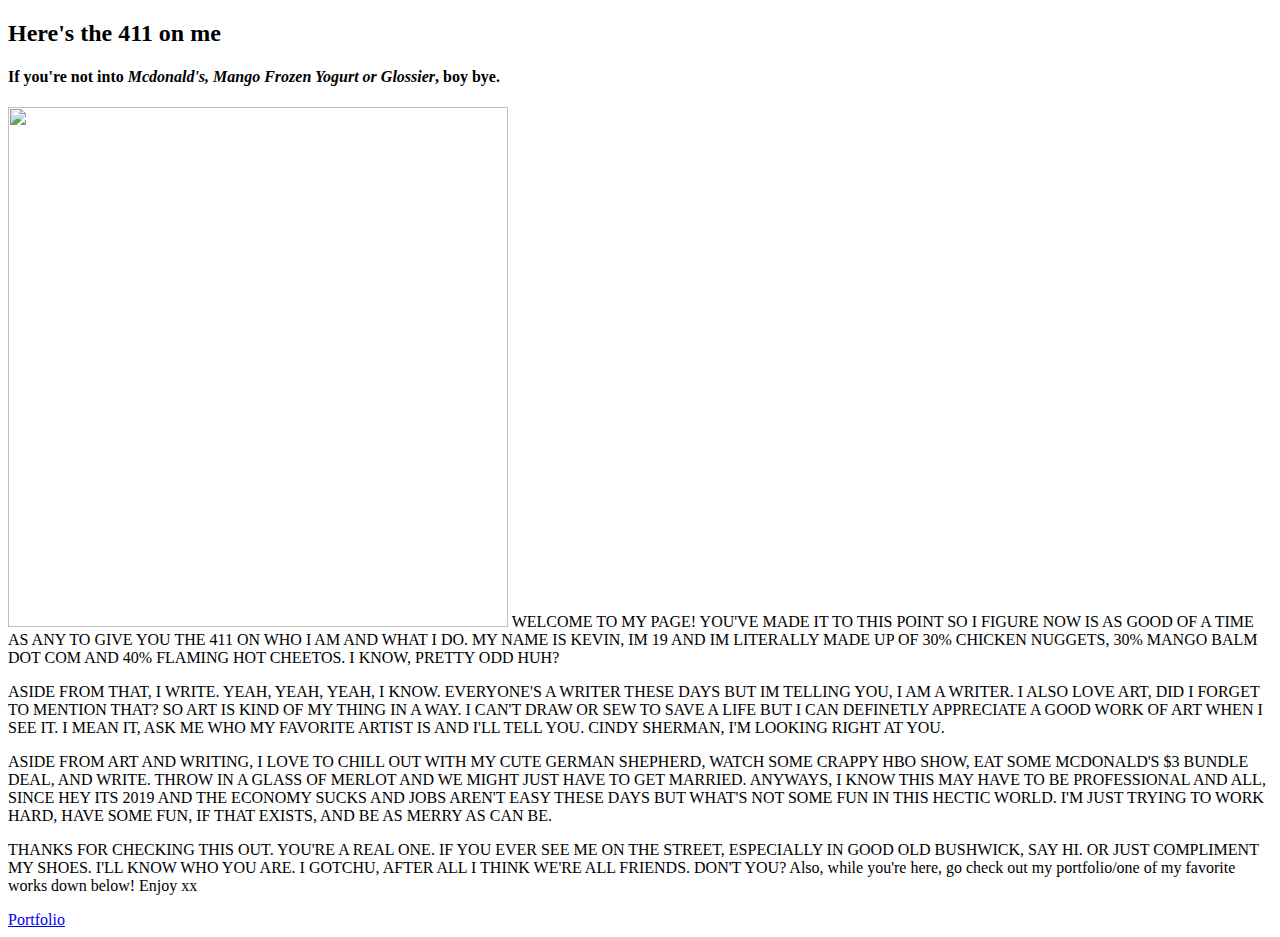
==== index.html @ 4dd59f60 "index.html" ====
<!DOCTYPE HTML>
		<HTML>
	<HEAD>
		<META CHARSET='UTF-8'>
			<TITLE>All You Need to Know</TITLE>
		</HEAD>

	<BODY>
		<H2><b>Here's the 411 on me</b></H2>
		<H4> If you're not into <i>Mcdonald's, Mango Frozen Yogurt or Glossier</i>, boy bye. </H4>


		<img src="https://me.me/embed/i/2b9cc407853c495f81395dfecee7e7bc" width="500" height="520"
		     
        
		
		
	<P> WELCOME TO MY PAGE! YOU'VE MADE IT TO THIS POINT SO I FIGURE NOW IS AS GOOD OF A TIME AS ANY TO GIVE YOU THE 411 ON WHO I AM AND WHAT I DO. MY NAME IS KEVIN, IM 19 AND IM LITERALLY MADE UP OF 30% CHICKEN NUGGETS, 30% MANGO BALM DOT COM AND 40% FLAMING HOT CHEETOS. I KNOW, PRETTY ODD HUH?</P>

	<p> ASIDE FROM THAT, I WRITE. YEAH, YEAH, YEAH, I KNOW. EVERYONE'S A WRITER THESE DAYS BUT IM TELLING YOU, I AM A WRITER. I ALSO LOVE ART, DID I FORGET TO MENTION THAT? SO ART IS KIND OF MY THING IN A WAY. I CAN'T DRAW OR SEW TO SAVE A LIFE BUT I CAN DEFINETLY APPRECIATE A GOOD WORK OF ART WHEN I SEE IT. I MEAN IT, ASK ME WHO MY FAVORITE ARTIST IS AND I'LL TELL YOU. CINDY SHERMAN, I'M LOOKING RIGHT AT YOU.</p>

	<p>ASIDE FROM ART AND WRITING, I LOVE TO CHILL OUT WITH MY CUTE GERMAN SHEPHERD, WATCH SOME CRAPPY HBO SHOW, EAT SOME MCDONALD'S $3 BUNDLE DEAL, AND WRITE. THROW IN A GLASS OF MERLOT AND WE MIGHT JUST HAVE TO GET MARRIED. ANYWAYS, I KNOW THIS MAY HAVE TO BE PROFESSIONAL AND ALL, SINCE HEY ITS 2019 AND THE ECONOMY SUCKS AND JOBS AREN'T EASY THESE DAYS BUT WHAT'S NOT SOME FUN IN THIS HECTIC WORLD. I'M JUST TRYING TO WORK HARD, HAVE SOME FUN, IF THAT EXISTS, AND BE AS MERRY AS CAN BE.</p>

<p>THANKS FOR CHECKING THIS OUT. YOU'RE A REAL ONE. IF YOU EVER SEE ME ON THE STREET, ESPECIALLY IN GOOD OLD BUSHWICK, SAY HI. OR JUST COMPLIMENT MY SHOES. I'LL KNOW WHO YOU ARE. I GOTCHU, AFTER ALL I THINK WE'RE ALL FRIENDS. DON'T YOU? 
	
	Also, while you're here, go check out my portfolio/one of my favorite works down below! Enjoy xx</P>
	
		
		<a href="kevingmartinez.github.io/portfolio"> Portfolio</a>	
		
		
		
	</BODY>
			
			</html>
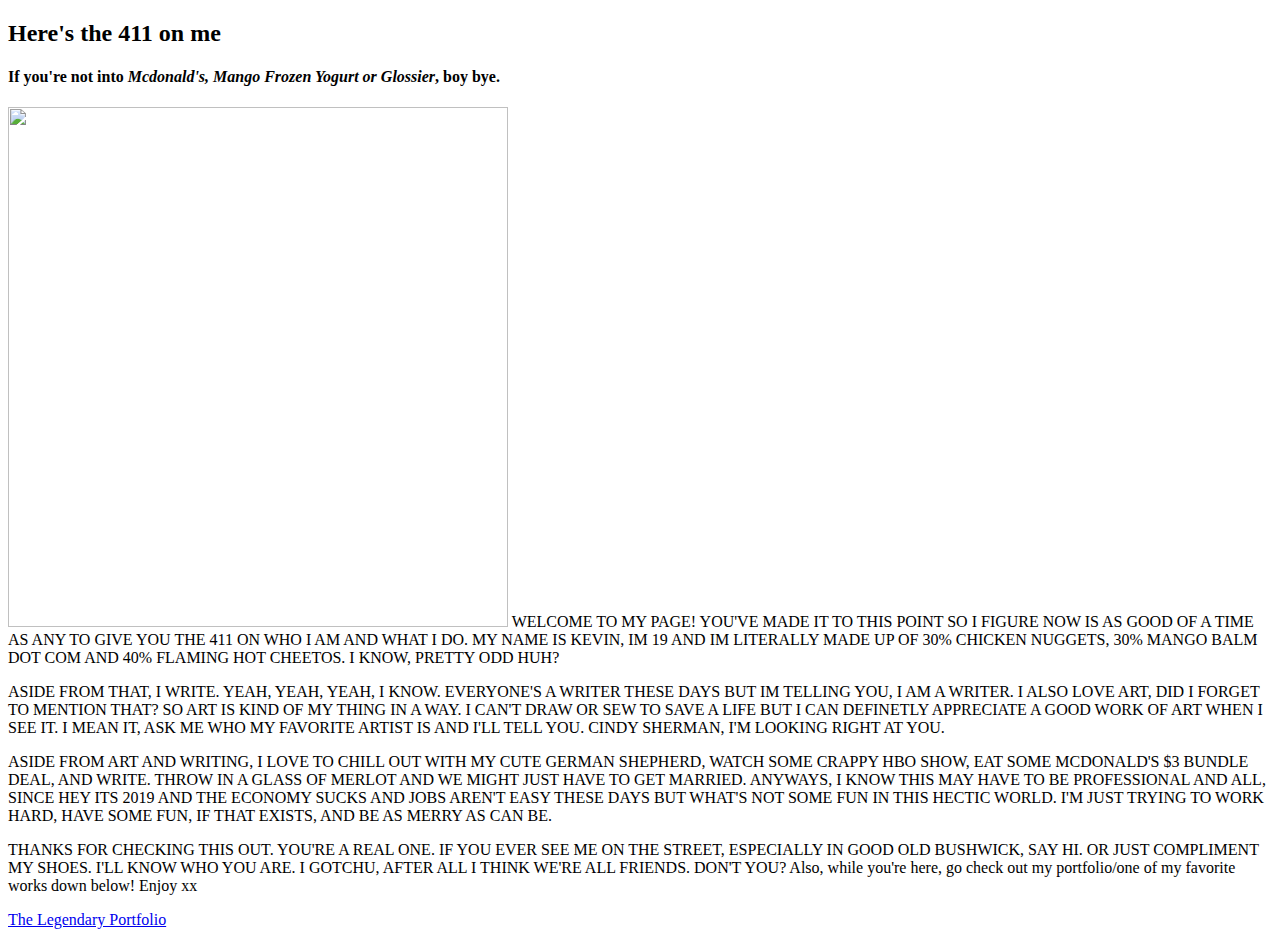
==== commit 6e5a731b: "index.html" ====
--- a/index.html
+++ b/index.html
@@ -26,7 +26,7 @@
 	Also, while you're here, go check out my portfolio/one of my favorite works down below! Enjoy xx</P>
 	
 		
-		<a href="kevingmartinez.github.io/portfolio"> Portfolio</a>	
+		<a href="kevingmartinez.github.io/portfolio"> The Legendary Portfolio</a>	
 		
 		
 		
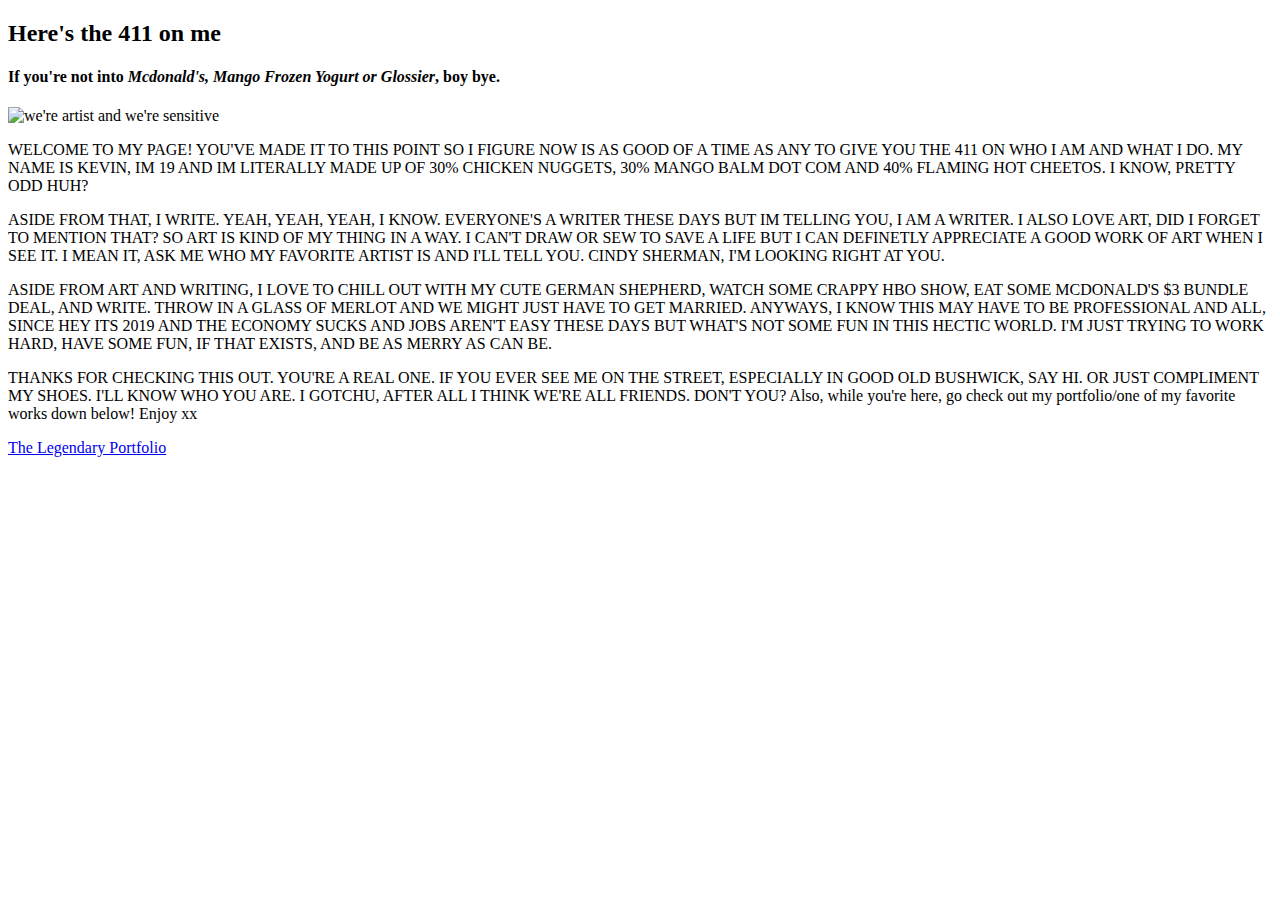
==== commit 06152033: "index.html" ====
--- a/index.html
+++ b/index.html
@@ -11,7 +11,7 @@
 
 
 		<img src="https://me.me/embed/i/2b9cc407853c495f81395dfecee7e7bc" width="500" height="520"
-		     
+		     alt="we're artist and we're sensitive">
         
 		
 		
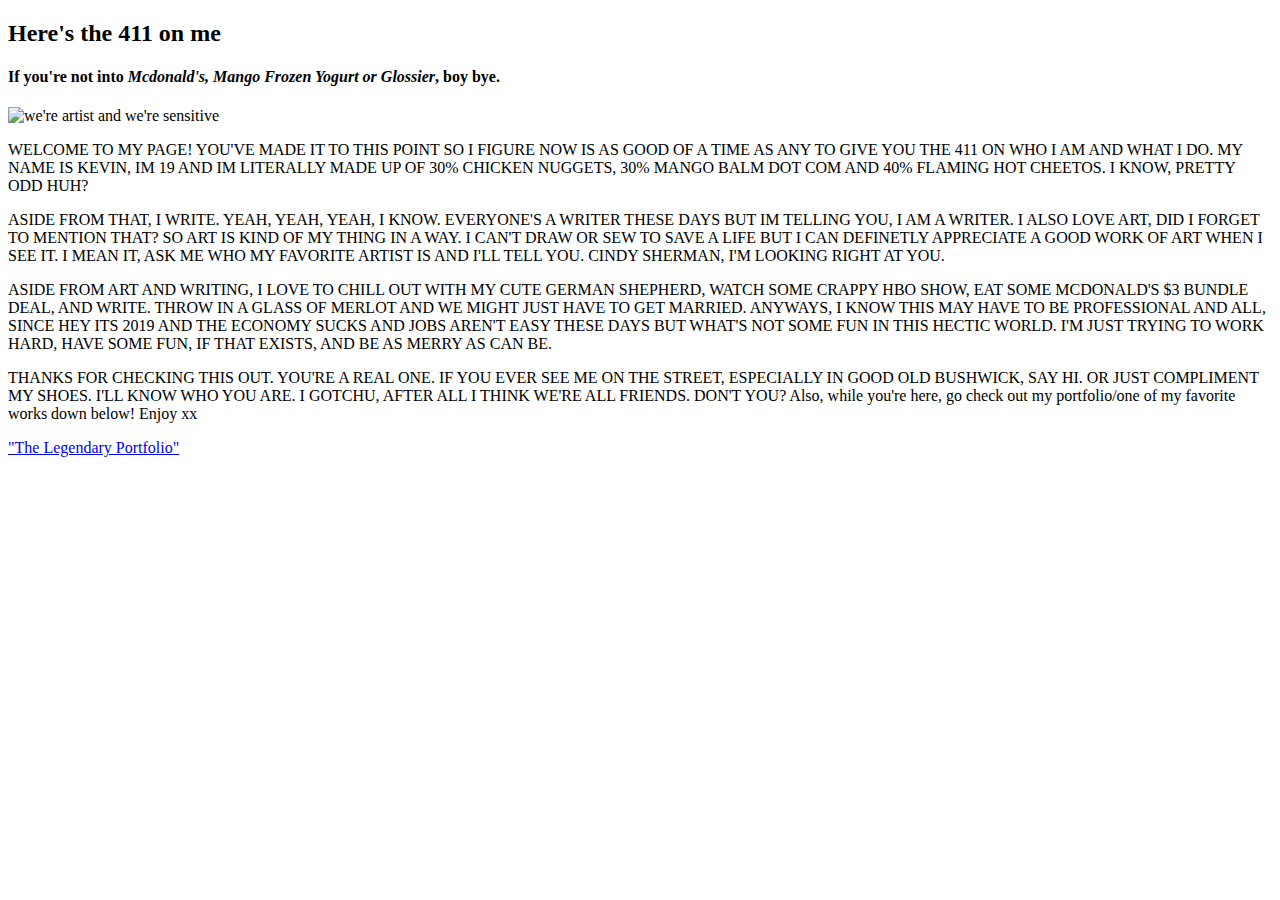
==== commit 4d1ceb3c: "index.html" ====
--- a/index.html
+++ b/index.html
@@ -26,7 +26,7 @@
 	Also, while you're here, go check out my portfolio/one of my favorite works down below! Enjoy xx</P>
 	
 		
-		<a href="kevingmartinez.github.io/portfolio"> The Legendary Portfolio</a>	
+		<a href="kevingmartinez.github.io/PORTFOLIO"> "The Legendary Portfolio"</a>	
 		
 		
 		
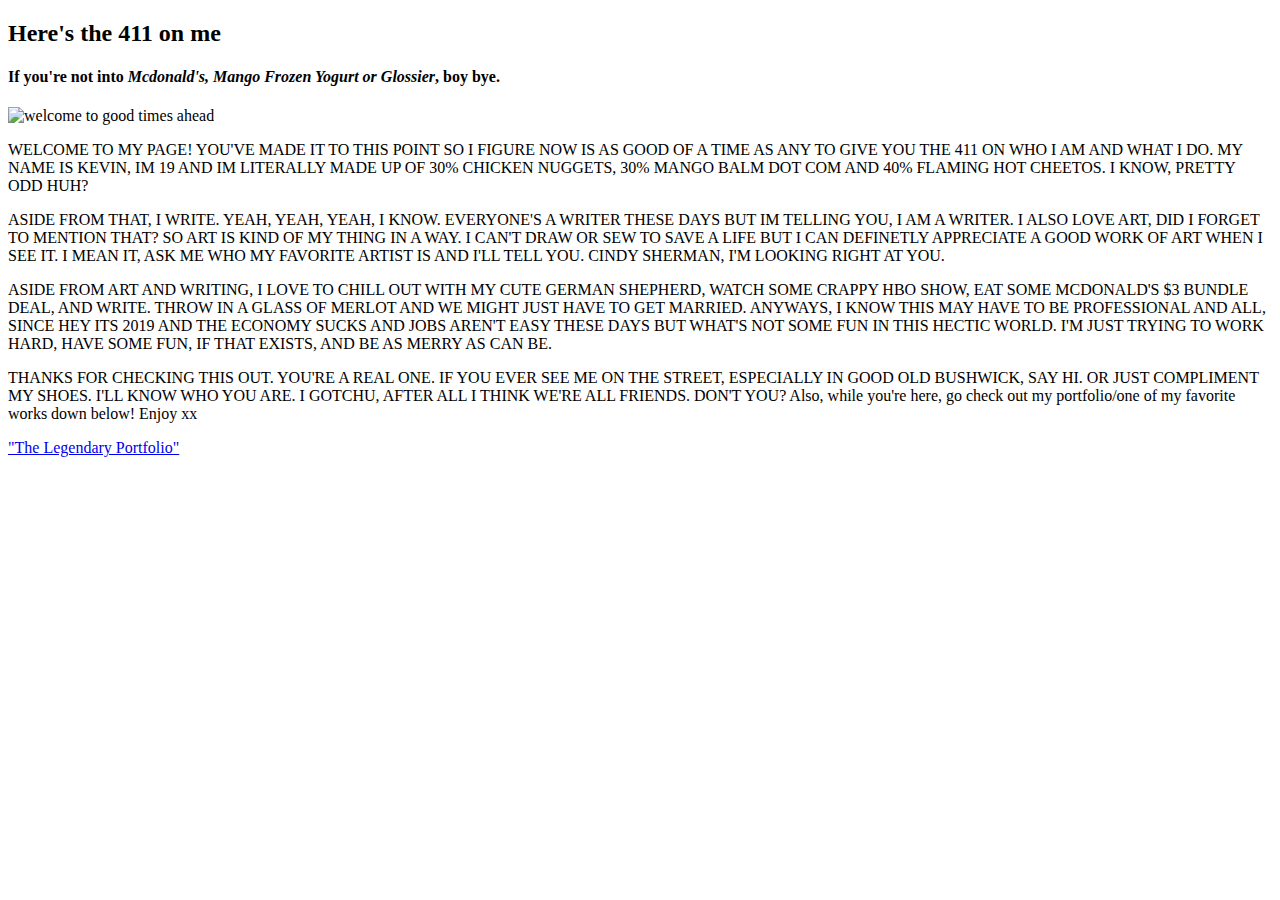
==== commit a765a1e0: "Update index.html" ====
--- a/index.html
+++ b/index.html
@@ -10,8 +10,8 @@
 		<H4> If you're not into <i>Mcdonald's, Mango Frozen Yogurt or Glossier</i>, boy bye. </H4>
 
 
-		<img src="https://me.me/embed/i/2b9cc407853c495f81395dfecee7e7bc" width="500" height="520"
-		     alt="we're artist and we're sensitive">
+		<img src=https://data.whicdn.com/images/310246347/large.jpg  width=500 height=378
+		     alt="welcome to good times ahead">
         
 		
 		
